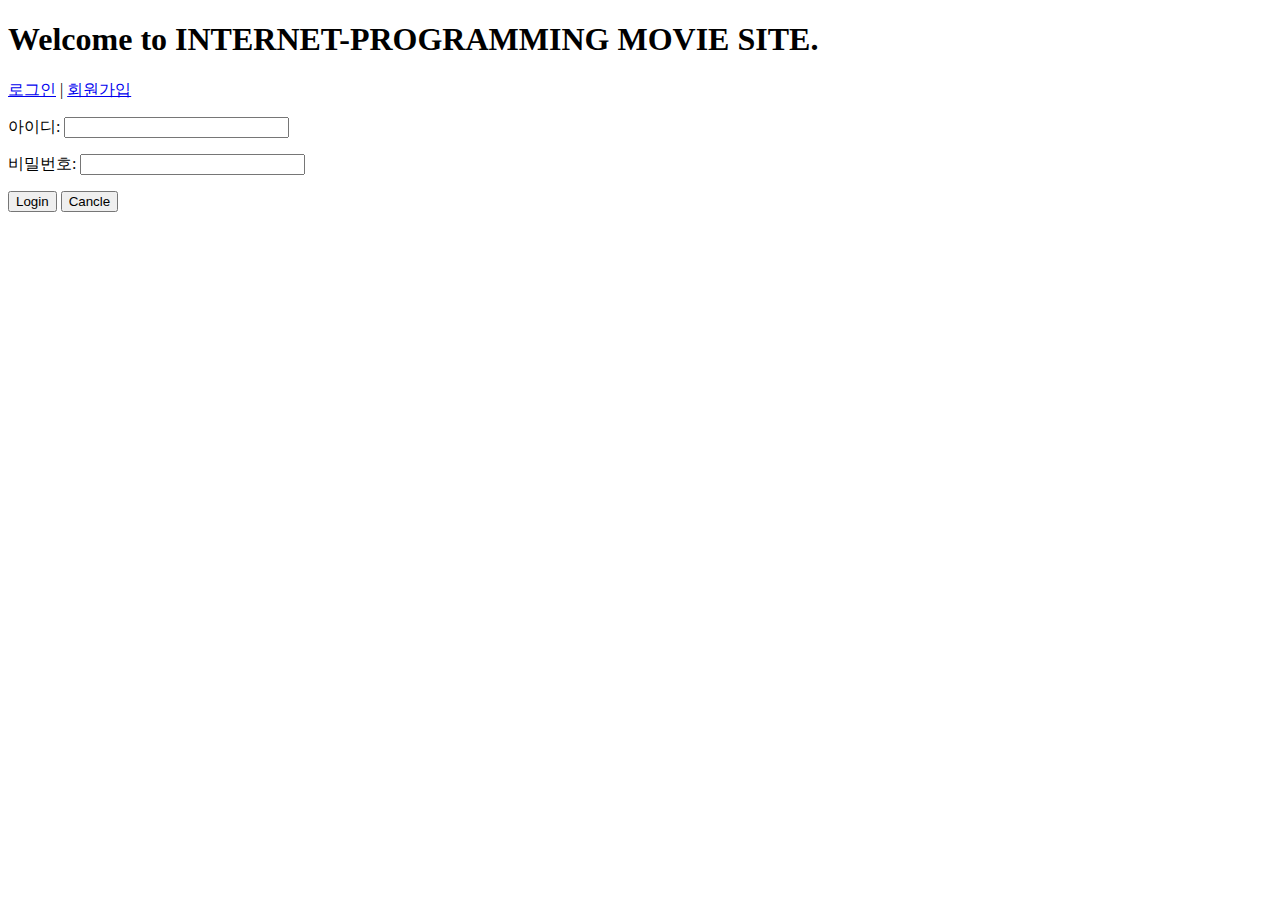
==== LAB2/login.html @ 0c2912c1 "LAB2v0.1" ====
<!DOCTYPE html>
<html lang="ko">
    <head>
        <meta charset="utf-8">
        <title>LAB1</title>
    </head>
    <body>
        <h1>Welcome to INTERNET-PROGRAMMING MOVIE SITE.</h1>
        <p><a href="login.html">로그인</a> | <a href="signup.html">회원가입</a></p>
        <div>
            <form method="get" action="http://www.example.com">
                <p>
                    <label>아이디: <input name="id" type="text" size="25" maxlength="30" required></label>
                </p>
                <p>
                    <label>비밀번호: <input name="password" type="password" size="25" maxlength="30" required></label>
                </p>
                <p>
                    <input type="submit" value="Login">
                    <input type="reset" value="Cancle">
                </p>
            </form>
        </div>
    </body>
</html>
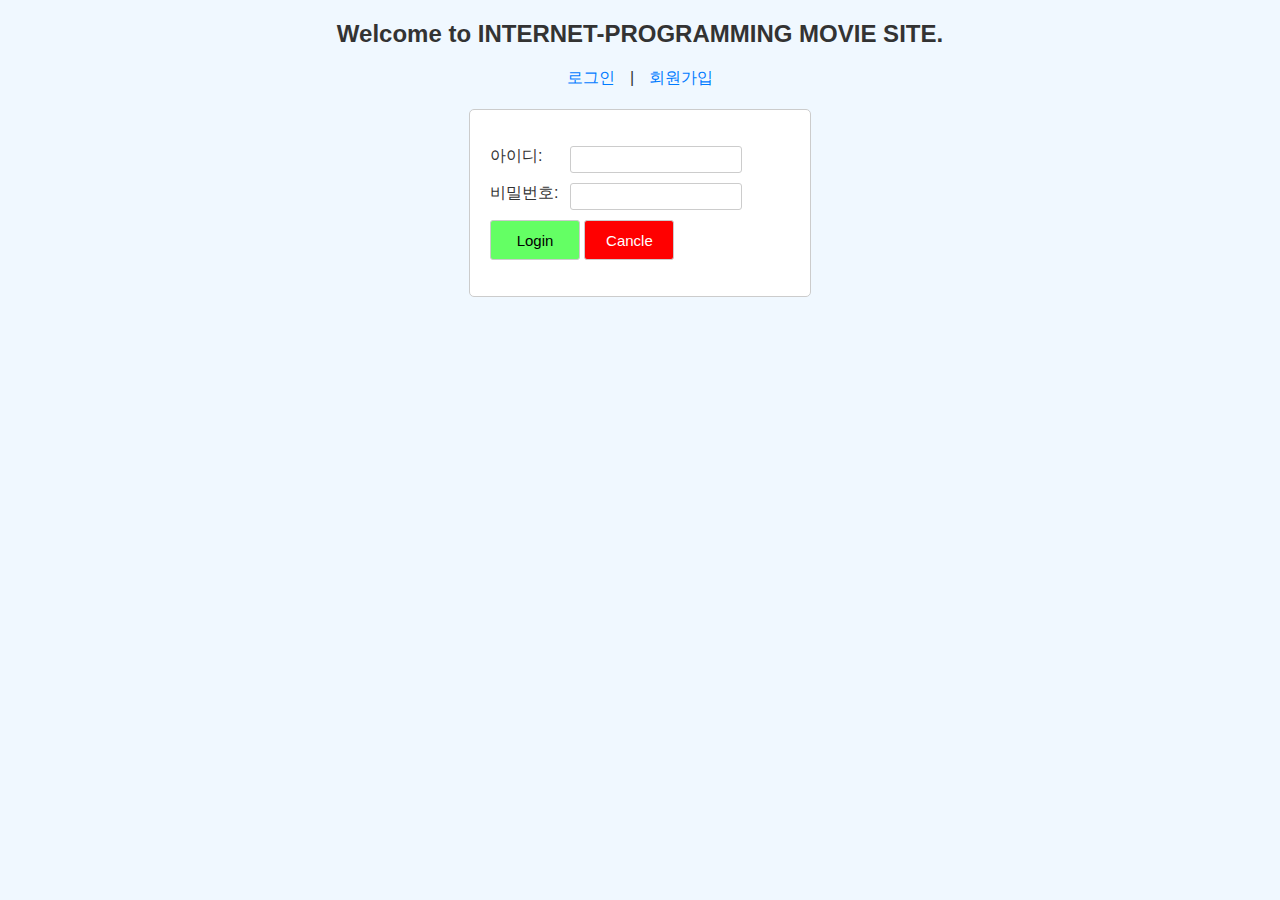
==== commit 163e71ca: "LAB2" ====
--- a/LAB2/login.html
+++ b/LAB2/login.html
@@ -3,10 +3,11 @@
     <head>
         <meta charset="utf-8">
         <title>LAB1</title>
+        <link rel="stylesheet" type="text/css" href="main.css">
     </head>
     <body>
         <h1>Welcome to INTERNET-PROGRAMMING MOVIE SITE.</h1>
-        <p><a href="login.html">로그인</a> | <a href="signup.html">회원가입</a></p>
+        <p class="centertext"><a href="login.html">로그인</a> | <a href="signup.html">회원가입</a></p>
         <div>
             <form method="get" action="http://www.example.com">
                 <p>
--- a/LAB2/main.css
+++ b/LAB2/main.css
@@ -0,0 +1,78 @@
+body {
+    background-color: #f0f8ff; /* 배경색 */
+    font-family: Arial, sans-serif; /* 폰트 패밀리 */
+    color: #333; /* 텍스트 색상 */
+    margin: 0; /* 기본 여백 제거 */
+    padding: 0; /* 기본 패딩 제거 */
+}
+
+h1 {
+    text-align: center; /* 텍스트 정렬 */
+    font-size: 24px; /* 폰트 크기 */
+    margin: 20px 0; /* 상하 여백 */
+}
+
+a {
+    color: #007bff; /* 링크 색상 */
+    text-decoration: none;
+    margin: 0 10px; /* 좌우 여백 */
+}
+
+a:hover {
+    text-decoration: underline;
+}
+
+.centertext {
+    text-align: center; /* 중앙 정렬 */
+}
+
+form {
+    width: 300px; /* 너비 */
+    margin: 20px auto; /* 중앙 정렬 */
+    padding: 20px; /* 내부 여백 */
+    border: 1px solid #ccc; /* 테두리 */
+    border-radius: 5px;
+    background-color: #fff; /* 배경색 */
+    position: relative;
+}
+
+input, select {
+    width: 160px; /* 입력 필드 너비 */
+    padding: 5px; /* 내부 여백 */
+    border: 1px solid #ccc; /* 테두리 */
+    border-radius: 3px;
+    position: absolute;
+    left: 100px;
+}
+
+input[type="radio"] {
+    width: auto; /* 라디오 버튼 기본 크기 유지 */
+    position: static;
+}
+
+.vertical-align {
+    position: absolute;
+    left: 100px;
+}
+
+.vertical-align2 {
+    position: absolute;
+    left: 200px;
+}
+
+input[type="submit"] {
+    width: 30%; /* 너비 */
+    height: 40px; /* 높이 */
+    font-size: 15px; /* 폰트 크기 */
+    background-color: rgb(100, 255, 100); /* 배경색 */
+    position: static;
+}
+
+input[type="reset"] {
+    width: 30%; /* 너비 */
+    height: 40px; /* 높이 */
+    font-size: 15px; /* 폰트 크기 */
+    color :#fff; /* 텍스트 색상 */
+    background-color: #f00; /* 배경색 */
+    position: static;
+}